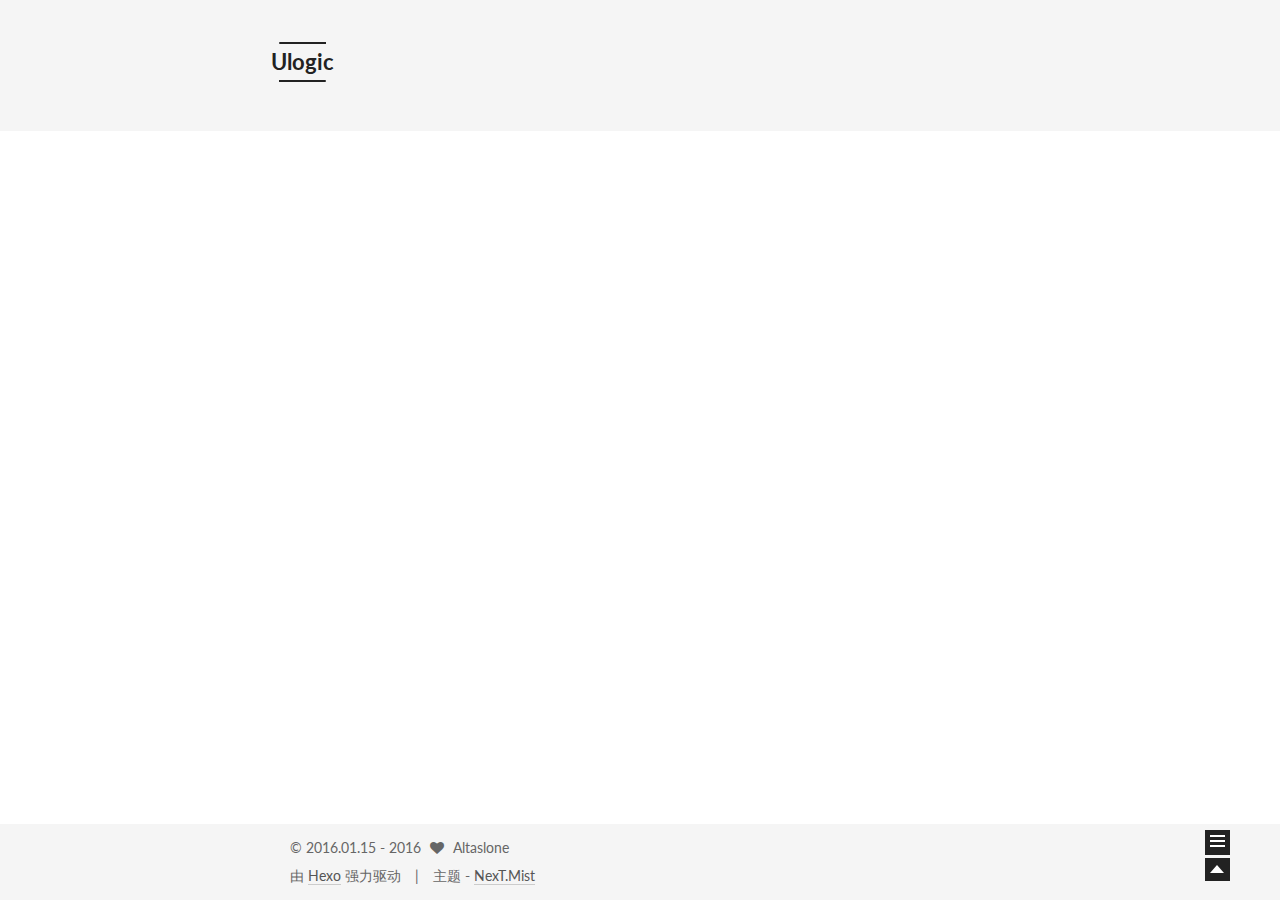
==== index.html @ 5bdf2e48 "Site updated: 2016-01-16 18:04:58" ====
<!doctype html>



  


<html class="theme-next mist use-motion">
<head>
  <meta charset="UTF-8"/>
<meta http-equiv="X-UA-Compatible" content="IE=edge,chrome=1" />
<meta name="viewport" content="width=device-width, initial-scale=1, maximum-scale=1"/>



<meta http-equiv="Cache-Control" content="no-transform" />
<meta http-equiv="Cache-Control" content="no-siteapp" />












  <link href="/vendors/fancybox/source/jquery.fancybox.css?v=2.1.5" rel="stylesheet" type="text/css"/>




  <link href="//fonts.googleapis.com/css?family=Lato:300,400,700,400italic&subset=latin,latin-ext" rel="stylesheet" type="text/css">



<link href="/vendors/font-awesome/css/font-awesome.min.css?v=4.4.0" rel="stylesheet" type="text/css" />

<link href="/css/main.css?v=0.5.0" rel="stylesheet" type="text/css" />


  <meta name="keywords" content="Hexo, NexT" />








  <link rel="shortcut icon" type="image/x-icon" href="/favicon.ico?v=0.5.0" />






<meta name="description">
<meta property="og:type" content="website">
<meta property="og:title" content="Ulogic">
<meta property="og:url" content="http://yoursite.com/index.html">
<meta property="og:site_name" content="Ulogic">
<meta property="og:description">
<meta name="twitter:card" content="summary">
<meta name="twitter:title" content="Ulogic">
<meta name="twitter:description">



<script type="text/javascript" id="hexo.configuration">
  var NexT = window.NexT || {};
  var CONFIG = {
    scheme: 'Mist',
    sidebar: {"position":"left","display":"post"},
    fancybox: true,
    motion: true,
    duoshuo: {
      userId: 0,
      author: '博主'
    }
  };
</script>

  <title> Ulogic </title>
</head>

<body itemscope itemtype="http://schema.org/WebPage" lang="zh-Hans">

  



  <script type="text/javascript">
    var _hmt = _hmt || [];
    (function() {
      var hm = document.createElement("script");
      hm.src = "//hm.baidu.com/hm.js?7d38a742cc1cbfb3a22bb17e0354cb3e";
      var s = document.getElementsByTagName("script")[0];
      s.parentNode.insertBefore(hm, s);
    })();
  </script>






  
  
    
  

  <div class="container one-collumn sidebar-position-left 
   page-home 
 ">
    <div class="headband"></div>

    <header id="header" class="header" itemscope itemtype="http://schema.org/WPHeader">
      <div class="header-inner"><div class="site-meta ">
  

  <div class="custom-logo-site-title">
    <a href="/"  class="brand" rel="start">
      <span class="logo-line-before"><i></i></span>
      <span class="site-title">Ulogic</span>
      <span class="logo-line-after"><i></i></span>
    </a>
  </div>
  <p class="site-subtitle"></p>
</div>

<div class="site-nav-toggle">
  <button>
    <span class="btn-bar"></span>
    <span class="btn-bar"></span>
    <span class="btn-bar"></span>
  </button>
</div>

<nav class="site-nav">
  

  
    <ul id="menu" class="menu ">
      
        
        <li class="menu-item menu-item-home">
          <a href="/" rel="section">
            
              <i class="menu-item-icon fa fa-home fa-fw"></i> <br />
            
            首页
          </a>
        </li>
      
        
        <li class="menu-item menu-item-archives">
          <a href="/archives" rel="section">
            
              <i class="menu-item-icon fa fa-archive fa-fw"></i> <br />
            
            归档
          </a>
        </li>
      
        
        <li class="menu-item menu-item-tags">
          <a href="/tags" rel="section">
            
              <i class="menu-item-icon fa fa-tags fa-fw"></i> <br />
            
            标签
          </a>
        </li>
      

      
      
      
    </ul>
  

  
</nav>

 </div>
    </header>

    <main id="main" class="main">
      <div class="main-inner">
        <div class="content-wrap">
          <div id="content" class="content">
            
  <section id="posts" class="posts-expand">

    

    
    
      
      
        
        
        
      

      
    

    
      

  
  

  
  
  

  <article class="post post-type-normal " itemscope itemtype="http://schema.org/Article">

    
      <header class="post-header">

        
        
          <h1 class="post-title" itemprop="name headline">
            
            
              
                
                <a class="post-title-link" href="/2016/01/16/测试图片/" itemprop="url">
                  测试图片
                </a>
              
            
          </h1>
        

        <div class="post-meta">
          <span class="post-time">
            <span class="post-meta-item-icon">
              <i class="fa fa-calendar-o"></i>
            </span>
            <span class="post-meta-item-text">发表于</span>
            <time itemprop="dateCreated" datetime="2016-01-16T18:02:03+08:00" content="2016-01-16">
              2016-01-16
            </time>
          </span>

          

          
            
              <span class="post-comments-count">
                &nbsp; | &nbsp;
                <a href="/2016/01/16/测试图片/#comments" itemprop="discussionUrl">
                  <span class="post-comments-count ds-thread-count" data-thread-key="2016/01/16/测试图片/" itemprop="commentsCount"></span>
                </a>
              </span>
            
          

          

          
          
        </div>
      </header>
    


    <div class="post-body" itemprop="articleBody">

      
      

      
        
          
            <pre><code>测试图片 一只小猪
</code></pre><p><img src="/source/xiaozhu.png" alt="xiaozhu"></p>

          
        
      
    </div>

    <footer class="post-footer">
      

      

      
      
        <div class="post-eof"></div>
      
    </footer>
  </article>


    

  </section>

  


          </div>
          


          

        </div>
        
          
  
  <div class="sidebar-toggle">
    <div class="sidebar-toggle-line-wrap">
      <span class="sidebar-toggle-line sidebar-toggle-line-first"></span>
      <span class="sidebar-toggle-line sidebar-toggle-line-middle"></span>
      <span class="sidebar-toggle-line sidebar-toggle-line-last"></span>
    </div>
  </div>

  <aside id="sidebar" class="sidebar">
    <div class="sidebar-inner">

      

      

      <section class="site-overview sidebar-panel  sidebar-panel-active ">
        <div class="site-author motion-element" itemprop="author" itemscope itemtype="http://schema.org/Person">
          <img class="site-author-image" itemprop="image"
               src="/images/logo.png"
               alt="Altaslone" />
          <p class="site-author-name" itemprop="name">Altaslone</p>
          <p class="site-description motion-element" itemprop="description"></p>
        </div>
        <nav class="site-state motion-element">
          <div class="site-state-item site-state-posts">
            <a href="/archives">
              <span class="site-state-item-count">2</span>
              <span class="site-state-item-name">日志</span>
            </a>
          </div>

          <div class="site-state-item site-state-categories">
            
              <span class="site-state-item-count">0</span>
              <span class="site-state-item-name">分类</span>
              
          </div>

          <div class="site-state-item site-state-tags">
            <a href="/tags">
              <span class="site-state-item-count">0</span>
              <span class="site-state-item-name">标签</span>
              </a>
          </div>

        </nav>

        

        <div class="links-of-author motion-element">
          
        </div>

        
        

        <div class="links-of-author motion-element">
          
        </div>

      </section>

      

    </div>
  </aside>


        
      </div>
    </main>

    <footer id="footer" class="footer">
      <div class="footer-inner">
        <div class="copyright" >
  
  &copy;  2016.01.15 - 
  <span itemprop="copyrightYear">2016</span>
  <span class="with-love">
    <i class="icon-next-heart fa fa-heart"></i>
  </span>
  <span class="author" itemprop="copyrightHolder">Altaslone</span>
</div>

<div class="powered-by">
  由 <a class="theme-link" href="http://hexo.io">Hexo</a> 强力驱动
</div>

<div class="theme-info">
  主题 -
  <a class="theme-link" href="https://github.com/iissnan/hexo-theme-next">
    NexT.Mist
  </a>
</div>



      </div>
    </footer>

    <div class="back-to-top"></div>
  </div>

  


  



  <script type="text/javascript" src="/vendors/jquery/index.js?v=2.1.3"></script>

  <script type="text/javascript" src="/vendors/fastclick/lib/fastclick.min.js?v=1.0.6"></script>

  <script type="text/javascript" src="/vendors/jquery_lazyload/jquery.lazyload.js?v=1.9.7"></script>

  <script type="text/javascript" src="/vendors/velocity/velocity.min.js"></script>

  <script type="text/javascript" src="/vendors/velocity/velocity.ui.min.js"></script>

  <script type="text/javascript" src="/vendors/fancybox/source/jquery.fancybox.pack.js"></script>


  


  <script type="text/javascript" src="/js/src/utils.js?v=0.5.0"></script>

  <script type="text/javascript" src="/js/src/motion.js?v=0.5.0"></script>



  
  

  

  


  <script type="text/javascript" src="/js/src/bootstrap.js?v=0.5.0"></script>



  

  
    
  

  <script type="text/javascript">
    var duoshuoQuery = {short_name:"altaslone"};
    (function() {
      var ds = document.createElement('script');
      ds.type = 'text/javascript';ds.async = true;
      ds.id = 'duoshuo-script';
      ds.src = (document.location.protocol == 'https:' ? 'https:' : 'http:') + '//static.duoshuo.com/embed.js';
      ds.charset = 'UTF-8';
      (document.getElementsByTagName('head')[0]
      || document.getElementsByTagName('body')[0]).appendChild(ds);
    })();
  </script>

  
    
  





  
  

  
  


</body>
</html>
---- css/main.css ----
/* normalize.css v3.0.2 | MIT License | git.io/normalize */
html {
  font-family: sans-serif; /* 1 */
  -ms-text-size-adjust: 100%; /* 2 */
  -webkit-text-size-adjust: 100%; /* 2 */
}
body {
  margin: 0;
}
article,
aside,
details,
figcaption,
figure,
footer,
header,
hgroup,
main,
menu,
nav,
section,
summary {
  display: block;
}
audio,
canvas,
progress,
video {
  display: inline-block; /* 1 */
  vertical-align: baseline; /* 2 */
}
audio:not([controls]) {
  display: none;
  height: 0;
}
[hidden],
template {
  display: none;
}
a {
  background-color: transparent;
}
a:active,
a:hover {
  outline: 0;
}
abbr[title] {
  border-bottom: 1px dotted;
}
b,
strong {
  font-weight: bold;
}
dfn {
  font-style: italic;
}
h1 {
  font-size: 2em;
  margin: 0.67em 0;
}
mark {
  background: #ff0;
  color: #000;
}
small {
  font-size: 80%;
}
sub,
sup {
  font-size: 75%;
  line-height: 0;
  position: relative;
  vertical-align: baseline;
}
sup {
  top: -0.5em;
}
sub {
  bottom: -0.25em;
}
img {
  border: 0;
}
svg:not(:root) {
  overflow: hidden;
}
figure {
  margin: 1em 40px;
}
hr {
  -moz-box-sizing: content-box;
  box-sizing: content-box;
  height: 0;
}
pre {
  overflow: auto;
}
code,
kbd,
pre,
samp {
  font-family: monospace, monospace;
  font-size: 1em;
}
button,
input,
optgroup,
select,
textarea {
  color: inherit; /* 1 */
  font: inherit; /* 2 */
  margin: 0; /* 3 */
}
button {
  overflow: visible;
}
button,
select {
  text-transform: none;
}
button,
html input[type="button"],
input[type="reset"],
input[type="submit"] {
  -webkit-appearance: button; /* 2 */
  cursor: pointer; /* 3 */
}
button[disabled],
html input[disabled] {
  cursor: default;
}
button::-moz-focus-inner,
input::-moz-focus-inner {
  border: 0;
  padding: 0;
}
input {
  line-height: normal;
}
input[type="checkbox"],
input[type="radio"] {
  box-sizing: border-box; /* 1 */
  padding: 0; /* 2 */
}
input[type="number"]::-webkit-inner-spin-button,
input[type="number"]::-webkit-outer-spin-button {
  height: auto;
}
input[type="search"] {
  -webkit-appearance: textfield; /* 1 */
  -moz-box-sizing: content-box;
  -webkit-box-sizing: content-box; /* 2 */
  box-sizing: content-box;
}
input[type="search"]::-webkit-search-cancel-button,
input[type="search"]::-webkit-search-decoration {
  -webkit-appearance: none;
}
fieldset {
  border: 1px solid #c0c0c0;
  margin: 0 2px;
  padding: 0.35em 0.625em 0.75em;
}
legend {
  border: 0; /* 1 */
  padding: 0; /* 2 */
}
textarea {
  overflow: auto;
}
optgroup {
  font-weight: bold;
}
table {
  border-collapse: collapse;
  border-spacing: 0;
}
td,
th {
  padding: 0;
}
::selection {
  background: #262a30;
  color: #fff;
}
body {
  position: relative;
  font-family: Lato, "PingFang SC", "Microsoft YaHei", sans-serif;
  font-size: 14px;
  line-height: 2;
  color: #555;
  background: #fff;
}
@media (max-width: 767px) {
  body {
    padding-right: 0 !important;
  }
}
@media (min-width: 768px) and (max-width: 991px) {
  body {
    padding-right: 0 !important;
  }
}
@media (min-width: 1600px) {
  body {
    font-size: 16px;
  }
}
h1,
h2,
h3,
h4,
h5,
h6 {
  margin: 0;
  padding: 0;
  font-weight: bold;
  line-height: 1.5;
  font-family: Lato, "PingFang SC", "Microsoft YaHei", sans-serif;
}
h2,
h3,
h4,
h5,
h6 {
  margin: 20px 0 15px;
}
h1 {
  font-size: 24px;
}
@media (max-width: 767px) {
  h1 {
    font-size: 20px;
  }
}
h2 {
  font-size: 22px;
}
@media (max-width: 767px) {
  h2 {
    font-size: 18px;
  }
}
h3 {
  font-size: 20px;
}
@media (max-width: 767px) {
  h3 {
    font-size: 16px;
  }
}
h4 {
  font-size: 18px;
}
@media (max-width: 767px) {
  h4 {
    font-size: 14px;
  }
}
h5 {
  font-size: 16px;
}
@media (max-width: 767px) {
  h5 {
    font-size: 12px;
  }
}
h6 {
  font-size: 14px;
}
@media (max-width: 767px) {
  h6 {
    font-size: 10px;
  }
}
p {
  margin: 0 0 25px 0;
}
a {
  color: #555;
  text-decoration: none;
  border-bottom: 1px solid #999;
  word-wrap: break-word;
}
a:hover {
  color: #222;
  border-bottom-color: #222;
}
ul {
  list-style: none;
}
blockquote {
  margin: 0;
  padding: 0;
}
img {
  display: block;
  margin: auto;
  max-width: 100%;
  height: auto;
}
hr {
  margin: 40px 0;
  height: 3px;
  border: none;
  background-color: #ddd;
  background-image: repeating-linear-gradient(-45deg, #fff, #fff 4px, transparent 4px, transparent 8px);
}
blockquote {
  padding: 0 15px;
  color: #666;
  border-left: 4px solid #ddd;
}
blockquote cite::before {
  content: "-";
  padding: 0 5px;
}
dt {
  font-weight: 700;
}
dd {
  margin: 0;
  padding: 0;
}
.text-left {
  text-align: left;
}
.text-center {
  text-align: center;
}
.text-right {
  text-align: right;
}
.text-justify {
  text-align: justify;
}
.text-nowrap {
  white-space: nowrap;
}
.text-lowercase {
  text-transform: lowercase;
}
.text-uppercase {
  text-transform: uppercase;
}
.text-capitalize {
  text-transform: capitalize;
}
.center-block {
  display: block;
  margin-left: auto;
  margin-right: auto;
}
.clearfix:before,
.clearfix:after {
  content: " ";
  display: table;
}
.clearfix:after {
  clear: both;
}
.pullquote {
  width: 45%;
}
.pullquote.left {
  float: left;
  margin-left: 5px;
  margin-right: 10px;
}
.pullquote.right {
  float: right;
  margin-left: 10px;
  margin-right: 5px;
}
.highlight table,
.gist table {
  width: auto;
}
.highlight table td,
.gist table td {
  border: none;
}
.highlight a,
.gist a {
  color: #222 !important;
  text-decoration: none !important;
}
.video-container {
  position: relative;
  padding-top: 60%;
  height: 0;
  overflow: hidden;
}
.video-container iframe,
.video-container object,
.video-container embed {
  position: absolute;
  top: 0;
  left: 0;
  width: 100%;
  height: 100%;
}
.affix.affix.affix {
  position: fixed;
}
.translation {
  margin-top: -20px;
  font-size: 14px;
  color: #999;
}
.use-motion .motion-element {
  opacity: 0;
}
table {
  margin: 20px 0;
  width: 100%;
  border-collapse: collapse;
  border-spacing: 0;
  border: 1px solid #ddd;
  font-size: 14px;
}
table>tbody>tr:nth-of-type(odd) {
  background-color: #f9f9f9;
}
table>tbody>tr:hover {
  background-color: #f5f5f5;
}
caption,
th,
td {
  padding: 8px;
  text-align: left;
  vertical-align: middle;
  font-weight: normal;
}
th,
td {
  border-bottom: 3px solid #ddd;
  border-right: 1px solid #eee;
}
th {
  padding-bottom: 10px;
  font-weight: 700;
}
td {
  border-bottom-width: 1px;
}
html,
body {
  height: 100%;
}
.container {
  position: relative;
  min-height: 100%;
}
.header-inner {
  margin: 0 auto;
  padding: 100px 0 70px;
  width: 700px;
}
@media (min-width: 1600px) {
  .container .header-inner {
    width: 900px;
  }
}
.main {
  padding-bottom: 150px;
}
.main-inner {
  margin: 0 auto;
  width: 700px;
}
@media (min-width: 1600px) {
  .container .main-inner {
    width: 900px;
  }
}
.footer {
  position: absolute;
  left: 0;
  bottom: 0;
  width: 100%;
  min-height: 50px;
}
.footer-inner {
  box-sizing: border-box;
  margin: 20px auto;
  width: 700px;
}
@media (min-width: 1600px) {
  .container .footer-inner {
    width: 900px;
  }
}
pre,
.highlight {
  background: #f7f7f7;
  margin: 20px 0;
  padding: 15px;
  overflow: auto;
  font-size: 13px;
  color: #4d4d4c;
  line-height: 1.6;
}
.highlight .gutter pre,
.gist .gist-file .gist-data .line-numbers {
  color: #666;
}
pre,
code {
  font-family: "Input Mono", "PT Mono", Consolas, Monaco, Menlo, monospace;
}
code {
  word-break: break-all;
  background: #eee;
  text-shadow: 0 1px #fff;
  padding: 0 0.3em;
}
pre code {
  background: none;
  text-shadow: none;
  padding: 0;
}
.highlight pre {
  border: none;
  margin: 0;
  padding: 1px;
}
.highlight table {
  margin: 0;
  width: auto;
  border: none;
}
.highlight td {
  border: none;
  padding: 0;
}
.highlight figcaption {
  font-size: 0.85em;
  color: #8e908c;
  line-height: 1em;
  margin-bottom: 1em;
}
.highlight figcaption:before,
.highlight figcaption:after {
  content: " ";
  display: table;
}
.highlight figcaption:after {
  clear: both;
}
.highlight figcaption a {
  float: right;
}
.highlight .gutter pre {
  text-align: right;
  padding-right: 20px;
}
.highlight .line {
  height: 20px;
}
.gist {
  margin: 20px 0;
  border-style: solid;
  border-color: #ccc;
  border-width: 1px 0;
  background: #f7f7f7;
  padding: 15px 40px 15px 15px;
}
.gist .gist-file {
  border: none;
  font-family: "Input Mono", "PT Mono", Consolas, Monaco, Menlo, monospace;
  margin: 0;
}
.gist .gist-file .gist-data {
  background: none;
  border: none;
}
.gist .gist-file .gist-data .line-numbers {
  background: none;
  border: none;
  padding: 0 20px 0 0;
}
.gist .gist-file .gist-data .line-data {
  padding: 0 !important;
}
.gist .gist-file .highlight {
  margin: 0;
  padding: 0;
  border: none;
}
.gist .gist-file .gist-meta {
  background: #f7f7f7;
  color: #8e908c;
  font: 13px Lato, "PingFang SC", "Microsoft YaHei", sans-serif;
  text-shadow: 0 0;
  padding: 0;
  margin-top: 1em;
  margin-left: 40px;
}
.gist .gist-file .gist-meta a {
  color: color-link;
  font-weight: normal;
}
.gist .gist-file .gist-meta a:hover {
  text-decoration: underline;
}
pre .comment {
  color: #8e908c;
}
pre .variable,
pre .attribute,
pre .tag,
pre .regexp,
pre .ruby .constant,
pre .xml .tag .title,
pre .xml .pi,
pre .xml .doctype,
pre .html .doctype,
pre .css .id,
pre .css .class,
pre .css .pseudo {
  color: #c82829;
}
pre .number,
pre .preprocessor,
pre .built_in,
pre .literal,
pre .params,
pre .constant {
  color: #f5871f;
}
pre .ruby .class .title,
pre .css .rules .attribute {
  color: #718c00;
}
pre .string,
pre .value,
pre .inheritance,
pre .header,
pre .ruby .symbol,
pre .xml .cdata {
  color: #718c00;
}
pre .title,
pre .css .hexcolor {
  color: #3e999f;
}
pre .function,
pre .python .decorator,
pre .python .title,
pre .ruby .function .title,
pre .ruby .title .keyword,
pre .perl .sub,
pre .javascript .title,
pre .coffeescript .title {
  color: #4271ae;
}
pre .keyword,
pre .javascript .function {
  color: #8959a8;
}
.full-image.full-image.full-image {
  border: none;
  max-width: 100%;
  width: auto;
  margin: 20px auto;
}
@media (min-width: 992px) {
  .full-image.full-image.full-image {
    max-width: none;
    width: 126%;
    margin: 0 -13%;
  }
}
.blockquote-center,
.page-home .post-type-quote blockquote,
.page-post-detail .post-type-quote blockquote {
  position: relative;
  margin: 40px 0;
  padding: 0;
  border-left: none;
  text-align: center;
}
.blockquote-center::before,
.page-home .post-type-quote blockquote::before,
.page-post-detail .post-type-quote blockquote::before,
.blockquote-center::after,
.page-home .post-type-quote blockquote::after,
.page-post-detail .post-type-quote blockquote::after {
  position: absolute;
  content: ' ';
  display: block;
  width: 100%;
  height: 24px;
  opacity: 0.2;
  background-repeat: no-repeat;
  background-position: 0 -6px;
  background-size: 22px 22px;
}
.blockquote-center::before,
.page-home .post-type-quote blockquote::before,
.page-post-detail .post-type-quote blockquote::before {
  top: -20px;
  background-image: url("../images/quote-l.svg");
  border-top: 1px solid #ccc;
}
.blockquote-center::after,
.page-home .post-type-quote blockquote::after,
.page-post-detail .post-type-quote blockquote::after {
  bottom: -20px;
  background-image: url("../images/quote-r.svg");
  border-bottom: 1px solid #ccc;
  background-position: 100% 8px;
}
.blockquote-center p,
.page-home .post-type-quote blockquote p,
.page-post-detail .post-type-quote blockquote p,
.blockquote-center div,
.page-home .post-type-quote blockquote div,
.page-post-detail .post-type-quote blockquote div {
  text-align: center;
}
.post .post-body .group-picture img {
  box-sizing: border-box;
  padding: 0 3px;
  border: none;
}
.post .group-picture-row {
  overflow: hidden;
  margin-top: 6px;
}
.post .group-picture-row:first-child {
  margin-top: 0;
}
.post .group-picture-column {
  float: left;
}
.page-post-detail .post-body .group-picture-column {
  float: none;
  margin-top: 10px;
  width: auto !important;
}
.page-post-detail .post-body .group-picture-column img {
  margin: 0 auto;
}
.page-archive .group-picture-container {
  overflow: hidden;
}
.page-archive .group-picture-row {
  float: left;
}
.page-archive .group-picture-row:first-child {
  margin-top: 6px;
}
.page-archive .group-picture-column {
  max-width: 150px;
  max-height: 150px;
}
.btn {
  display: inline-block;
  padding: 0 20px;
  font-size: 14px;
  color: #fff;
  background: #222;
  border: 2px solid #222;
  text-decoration: none;
  border-radius: 0;
  transition-property: background-color;
  transition-duration: 0.2s;
  transition-timing-function: ease-in-out;
  transition-delay: 0s;
}
.btn:hover,
.post-more-link .btn:hover {
  border-color: #222;
  color: #222;
  background: #fff;
}
.btn-bar {
  display: block;
  width: 22px;
  height: 2px;
  background: #555;
  border-radius: 1px;
}
.btn-bar+.btn-bar {
  margin-top: 4px;
}
.pagination {
  margin: 120px 0 40px;
  text-align: center;
  border-top: 1px solid #eee;
}
.page-number-basic,
.pagination .prev,
.pagination .next,
.pagination .page-number,
.pagination .space {
  display: inline-block;
  position: relative;
  top: -1px;
  margin: 0 10px;
  padding: 0 10px;
  line-height: 30px;
}
@media (max-width: 767px) {
  .page-number-basic,
  .pagination .prev,
  .pagination .next,
  .pagination .page-number,
  .pagination .space {
    margin: 0 5px;
  }
}
.pagination .prev,
.pagination .next,
.pagination .page-number {
  border-bottom: 0;
  border-top: 1px solid #eee;
  transition-property: border-color;
  transition-duration: 0.2s;
  transition-timing-function: ease-in-out;
  transition-delay: 0s;
}
.pagination .prev:hover,
.pagination .next:hover,
.pagination .page-number:hover {
  border-top-color: #222;
}
.pagination .space {
  padding: 0;
  margin: 0;
}
.pagination .prev {
  margin-left: 0;
}
.pagination .next {
  margin-right: 0;
}
.pagination .page-number.current {
  color: #fff;
  background: #ccc;
  border-top-color: #ccc;
}
@media (max-width: 767px) {
  .pagination {
    border-top: none;
  }
  .pagination .prev,
  .pagination .next,
  .pagination .page-number {
    margin-bottom: 10px;
    border-top: 0;
    border-bottom: 1px solid #eee;
  }
  .pagination .prev:hover,
  .pagination .next:hover,
  .pagination .page-number:hover {
    border-bottom-color: #222;
  }
}
.comments {
  margin: 60px 20px 0;
}
.tag-cloud {
  text-align: center;
}
.tag-cloud a {
  display: inline-block;
  margin: 10px;
}
.back-to-top {
  position: fixed;
  bottom: 19px;
  right: 50px;
  z-index: 1050;
  width: 15px;
  height: 13px;
  padding: 5px;
  background: #222;
  color: #fff;
  cursor: pointer;
  -webkit-transform: translateZ(0);
}
@media (max-width: 767px) {
  .back-to-top {
    display: none;
  }
}
@media (min-width: 768px) and (max-width: 991px) {
  .back-to-top {
    display: none;
  }
}
.back-to-top:before {
  display: block;
  content: " ";
  margin-top: 2px;
  width: 0;
  height: 0;
  border-width: 0 7px 8px 7px;
  border-color: transparent transparent #fff transparent;
  border-style: solid;
}
.header {
  background: #fff;
}
.header-inner {
  position: relative;
}
.headband {
  height: 3px;
  background: #222;
}
.site-meta {
  margin: 0;
  text-align: left;
}
@media (max-width: 767px) {
  .site-meta {
    text-align: center;
  }
}
.brand {
  position: relative;
  display: inline-block;
  padding: 0 40px;
  color: #222;
  background: #222;
  border-bottom: none;
  font-family: Lato, "PingFang SC", "Microsoft YaHei", sans-serif;
}
.brand:hover {
  color: #222;
}
.logo {
  display: inline-block;
  margin-right: 5px;
  line-height: 36px;
  vertical-align: top;
}
.site-title {
  display: inline-block;
  vertical-align: top;
  line-height: 36px;
  font-size: 20px;
  font-weight: normal;
}
.site-subtitle {
  margin-top: 10px;
  font-size: 13px;
  color: #999;
}
.use-motion .brand {
  opacity: 0;
}
.use-motion .logo,
.use-motion .site-title,
.use-motion .site-subtitle {
  opacity: 0;
  position: relative;
  top: -10px;
}
.site-nav-toggle {
  display: none;
  position: absolute;
  top: 10px;
  left: 10px;
}
@media (max-width: 767px) {
  .site-nav-toggle {
    display: block;
  }
}
.site-nav-toggle button {
  margin-top: 2px;
  padding: 9px 10px;
  background: transparent;
  border: none;
}
@media (max-width: 767px) {
  .site-nav {
    display: none;
    margin: 0 -10px;
    padding: 0 10px;
    clear: both;
    border-top: 1px solid #ddd;
  }
}
@media (min-width: 768px) and (max-width: 991px) {
  .site-nav {
    display: block !important;
  }
}
@media (min-width: 992px) {
  .site-nav {
    display: block !important;
  }
}
.menu {
  margin-top: 20px;
  padding-left: 0;
  text-align: center;
}
@media (max-width: 767px) {
  .menu {
    padding-left: 10px;
  }
}
.menu .menu-item {
  display: inline-block;
  margin: 0 10px;
}
@media screen and (max-width: 767px) {
  .menu .menu-item {
    margin-top: 10px;
  }
}
.menu .menu-item a {
  display: block;
  font-size: 13px;
  text-transform: capitalize;
  line-height: 1.5;
  border-bottom: 1px solid transparent;
  transition-property: border-color;
  transition-duration: 0.2s;
  transition-timing-function: ease-in-out;
  transition-delay: 0s;
}
.menu .menu-item a:hover {
  border-bottom-color: #222;
}
.use-motion .menu-item {
  opacity: 0;
}
.post-body .fancybox img {
  display: block !important;
  margin: 0 auto;
  cursor: pointer;
  cursor: zoom-in;
  cursor: -webkit-zoom-in;
}
.post-body .image-caption,
.post-body .figure .caption {
  margin: 10px auto 15px;
  text-align: center;
  font-size: 14px;
  color: #999;
  font-weight: bold;
  line-height: 1;
}
.post-sticky-flag {
  display: inline-block;
  font-size: 16px;
  -ms-transform: rotate(30deg);
  transform: rotate(30deg);
}
.posts-expand {
  padding-top: 40px;
}
@media (max-width: 767px) {
  .posts-expand {
    margin: 0 20px;
  }
  .post-body pre,
  .post-body .highlight {
    margin: 0 -20px;
    padding: 10px 20px;
  }
  .post-body pre .gutter pre,
  .post-body .highlight .gutter pre {
    padding-right: 10px;
  }
}
@media (min-width: 992px) {
  .posts-expand .post-body {
    text-align: justify;
  }
}
.posts-expand .post-body h2,
.posts-expand .post-body h3,
.posts-expand .post-body h4,
.posts-expand .post-body h5,
.posts-expand .post-body h6 {
  padding-top: 10px;
}
.posts-expand .post-body h2 .header-anchor,
.posts-expand .post-body h3 .header-anchor,
.posts-expand .post-body h4 .header-anchor,
.posts-expand .post-body h5 .header-anchor,
.posts-expand .post-body h6 .header-anchor {
  float: right;
  margin-left: 10px;
  color: #ccc;
  border-bottom-style: none;
  visibility: hidden;
}
.posts-expand .post-body h2 .header-anchor:hover,
.posts-expand .post-body h3 .header-anchor:hover,
.posts-expand .post-body h4 .header-anchor:hover,
.posts-expand .post-body h5 .header-anchor:hover,
.posts-expand .post-body h6 .header-anchor:hover {
  color: inherit;
}
.posts-expand .post-body h2:hover .header-anchor,
.posts-expand .post-body h3:hover .header-anchor,
.posts-expand .post-body h4:hover .header-anchor,
.posts-expand .post-body h5:hover .header-anchor,
.posts-expand .post-body h6:hover .header-anchor {
  visibility: visible;
}
.posts-expand .post-body img {
  box-sizing: border-box;
  margin: auto;
  padding: 3px;
  border: 1px solid #ddd;
}
.posts-expand .fancybox img {
  margin: 0 auto;
}
@media (max-width: 767px) {
  .posts-collapse {
    margin: 0 20px;
  }
  .posts-collapse .post-title,
  .posts-collapse .post-meta {
    display: block;
    width: auto;
    text-align: left;
  }
}
.posts-collapse {
  margin-left: 0;
}
@media (max-width: 767px) {
  .posts-collapse {
    margin: 0 20px;
  }
}
.posts-collapse .collection-title {
  position: relative;
  margin: 60px 0;
}
.posts-collapse .collection-title h2 {
  margin-left: 20px;
}
.posts-collapse .collection-title small {
  color: #bbb;
}
.posts-collapse .collection-title::before {
  content: " ";
  position: absolute;
  left: 0;
  top: 50%;
  margin-left: -4px;
  margin-top: -4px;
  width: 8px;
  height: 8px;
  background: #bbb;
  border-radius: 50%;
}
.posts-collapse .post {
  margin: 30px 0;
}
.posts-collapse .post-header {
  position: relative;
  transition-duration: 0.2s;
  transition-timing-function: ease-in-out;
  transition-delay: 0s;
  transition-property: border;
  border-bottom: 1px dashed #ccc;
}
.posts-collapse .post-header::before {
  content: " ";
  position: absolute;
  left: 0;
  top: 12px;
  width: 6px;
  height: 6px;
  margin-left: -4px;
  background: #bbb;
  border-radius: 50%;
  border: 1px solid #fff;
  transition-duration: 0.2s;
  transition-timing-function: ease-in-out;
  transition-delay: 0s;
  transition-property: background;
}
.posts-collapse .post-header:hover {
  border-bottom-color: #666;
}
.posts-collapse .post-header:hover::before {
  background: #222;
}
.posts-collapse .post-meta {
  position: absolute;
  font-size: 12px;
  left: 20px;
  top: 5px;
}
.posts-collapse .post-comments-count {
  display: none;
}
.posts-collapse .post-title {
  margin-left: 60px;
  font-size: 16px;
  font-weight: normal;
  font-family: Lato, "PingFang SC", "Microsoft YaHei", sans-serif;
  line-height: inherit;
}
.posts-collapse .post-title::after {
  margin-left: 3px;
  opacity: 0.6;
}
.posts-collapse .post-title a {
  color: #666;
  border-bottom: none;
}
.page-home .post-type-quote .post-header,
.page-post-detail .post-type-quote .post-header,
.page-home .post-type-quote .post-tags,
.page-post-detail .post-type-quote .post-tags {
  display: none;
}
.posts-expand .post-title {
  font-size: 26px;
  text-align: center;
  word-break: break-word;
}
@media (max-width: 767px) {
  .posts-expand .post-title {
    font-size: 22px;
  }
}
.posts-expand .post-title-link {
  display: inline-block;
  position: relative;
  color: #555;
  border-bottom: none;
  line-height: 1.2;
  vertical-align: top;
}
.posts-expand .post-title-link::before {
  content: "";
  position: absolute;
  width: 100%;
  height: 2px;
  bottom: 0;
  left: 0;
  background-color: #000;
  visibility: hidden;
  transform: scaleX(0);
  transition-duration: 0.2s;
  transition-timing-function: ease-in-out;
  transition-delay: 0s;
}
.posts-expand .post-title-link:hover::before {
  visibility: visible;
  transform: scaleX(1);
}
.posts-expand .post-title-link .fa {
  font-size: 16px;
}
.posts-expand .post-meta {
  margin: 3px 0 60px 0;
  color: #999;
  font-size: 12px;
  text-align: center;
}
.posts-expand .post-meta .post-category-list {
  display: inline-block;
  margin: 0;
  padding: 3px;
}
.posts-expand .post-meta .post-category-list-link {
  color: #999;
}
.post-meta-item-icon {
  display: none;
  margin-right: 3px;
}
@media (min-width: 768px) and (max-width: 991px) {
  .post-meta-item-icon {
    display: inline-block;
  }
}
@media (max-width: 767px) {
  .post-meta-item-icon {
    display: inline-block;
  }
}
@media (min-width: 768px) and (max-width: 991px) {
  .post-meta-item-text {
    display: none;
  }
}
@media (max-width: 767px) {
  .post-meta-item-text {
    display: none;
  }
}
@media (max-width: 767px) {
  .posts-expand .post-comments-count {
    display: none;
  }
}
.post-more-link {
  margin-top: 50px;
}
.post-more-link .btn {
  color: #555;
  font-size: 14px;
  background: transparent;
  border-radius: 0;
}
.posts-expand .post-tags {
  margin-top: 40px;
  text-align: center;
}
.posts-expand .post-tags a {
  display: inline-block;
  margin-right: 10px;
  font-size: 13px;
}
.post-nav {
  overflow: hidden;
  margin-top: 60px;
  padding: 10px;
  white-space: nowrap;
  border-top: 1px solid #eee;
}
.post-nav-item {
  display: inline-block;
  width: 50%;
  white-space: normal;
}
.post-nav-item a {
  position: relative;
  display: inline-block;
  line-height: 25px;
  font-size: 14px;
  color: #555;
  border-bottom: none;
}
.post-nav-item a:hover {
  color: #222;
  border-bottom: none;
}
.post-nav-item a:active {
  top: 2px;
}
.post-nav-item a i {
  font-size: 12px;
}
.post-nav-prev {
  text-align: right;
}
.posts-expand .post-eof {
  display: block;
  margin: 80px auto 60px;
  width: 8%;
  height: 1px;
  background: #ccc;
  text-align: center;
}
.post:last-child .post-eof.post-eof.post-eof {
  display: none;
}
.post-gallery {
  display: table;
  table-layout: fixed;
  width: 100%;
  border-collapse: separate;
}
.post-gallery-row {
  display: table-row;
}
.post-gallery .post-gallery-img {
  display: table-cell;
  text-align: center;
  vertical-align: middle;
  border: none;
}
.post-gallery .post-gallery-img img {
  max-width: 100%;
  max-height: 100%;
  border: none;
}
.fancybox-close,
.fancybox-close:hover {
  border: none;
}
.sidebar {
  width: 0;
  position: fixed;
  right: 0;
  top: 0;
  bottom: 0;
  z-index: 1040;
  box-shadow: inset 0 2px 6px #000;
  background: #222;
  -webkit-transform: translateZ(0);
}
.sidebar a {
  color: #999;
  border-bottom-color: #555;
}
.sidebar a:hover {
  color: #eee;
}
@media (min-width: 768px) and (max-width: 991px) {
  .sidebar {
    display: none !important;
  }
}
@media (max-width: 767px) {
  .sidebar {
    display: none !important;
  }
}
.sidebar-inner {
  position: relative;
  padding: 20px 10px;
  color: #999;
  text-align: center;
}
.sidebar-toggle {
  position: fixed;
  right: 50px;
  bottom: 45px;
  width: 15px;
  height: 15px;
  padding: 5px;
  background: #222;
  line-height: 0;
  z-index: 1050;
  cursor: pointer;
  -webkit-transform: translateZ(0);
}
@media (min-width: 768px) and (max-width: 991px) {
  .sidebar-toggle {
    display: none;
  }
}
@media (max-width: 767px) {
  .sidebar-toggle {
    display: none;
  }
}
.sidebar-toggle-line {
  position: relative;
  display: inline-block;
  vertical-align: top;
  height: 2px;
  width: 100%;
  background: #fff;
  margin-top: 3px;
}
.sidebar-toggle-line:first-child {
  margin-top: 0;
}
.site-author-image {
  display: block;
  margin: 0 auto;
  max-width: 96px;
  height: auto;
  border: 2px solid #333;
  padding: 2px;
}
.site-author-name {
  margin: 5px 0 0;
  color: #f5f5f5;
}
.site-description {
  margin-top: 5px;
  font-size: 14px;
  color: #555;
}
.site-state {
  overflow: hidden;
  line-height: 1.4;
  white-space: nowrap;
}
.site-state-item {
  display: inline-block;
  padding: 0 15px;
  border-left: 1px solid #333;
}
.site-state-item:first-child {
  border-left: none;
}
.site-state-item a {
  border-bottom: none;
}
.site-state-item-count {
  display: block;
  text-align: center;
  color: inherit;
  font-weight: 600;
  font-size: 18px;
}
.site-state-item-name {
  font-size: 13px;
  color: inherit;
}
.feed-link {
  margin-top: 20px;
}
.feed-link a {
  display: inline-block;
  padding: 0 15px;
  color: #fc6423;
  border: 1px solid #fc6423;
  border-radius: 4px;
}
.feed-link a i {
  color: #fc6423;
  font-size: 14px;
}
.feed-link a:hover {
  color: #fff;
  background: #fc6423;
}
.feed-link a:hover i {
  color: #fff;
}
.links-of-author {
  margin-top: 20px;
}
.links-of-author a {
  display: inline-block;
  vertical-align: middle;
  margin-right: 10px;
  margin-bottom: 10px;
  border-bottom-color: #555;
  font-size: 13px;
}
.links-of-author a:before {
  display: inline-block;
  vertical-align: middle;
  margin-right: 3px;
  content: " ";
  width: 4px;
  height: 4px;
  border-radius: 50%;
  background: #8b7c17;
}
.sidebar-nav {
  margin: 0 0 20px;
  padding-left: 0;
}
.sidebar-nav li {
  display: inline-block;
  cursor: pointer;
  border-bottom: 1px solid transparent;
  font-size: 14px;
  color: #555;
}
.sidebar-nav li:hover {
  color: #f5f5f5;
}
.page-post-detail .sidebar-nav-toc {
  padding: 0 5px;
}
.page-post-detail .sidebar-nav-overview {
  margin-left: 10px;
}
.sidebar-nav .sidebar-nav-active {
  color: #87daff;
  border-bottom-color: #87daff;
}
.sidebar-nav .sidebar-nav-active:hover {
  color: #87daff;
}
.sidebar-panel {
  display: none;
}
.sidebar-panel-active {
  display: block;
}
.post-toc {
  overflow: hidden;
  position: relative;
}
.post-toc-empty {
  font-size: 14px;
  color: #666;
}
.post-toc ol {
  overflow: auto;
  margin: 0;
  padding: 0 10px 10px;
  text-align: left;
  list-style: none;
  font-size: 14px;
}
.post-toc ol a {
  color: #999;
}
.post-toc ol a:hover {
  color: #ccc;
}
.post-toc .nav .nav-child {
  display: none;
}
.post-toc .nav .active > .nav-child {
  display: block;
}
.post-toc .nav .active-current > .nav-child {
  display: block;
}
.post-toc .nav .active-current > .nav-child > .nav-item {
  display: block;
}
.post-toc .nav .active > a {
  color: #ccc;
}
.post-toc .nav .active-current > a {
  color: #87daff;
}
.post-toc .nav .active-current > a:hover {
  color: #87daff;
}
.post-toc-indicator {
  height: 20px;
  text-align: center;
  color: #fff;
  font-size: 14px;
}
.post-toc-indicator-top {
  opacity: 0;
  margin-top: 10px;
}
.post-toc-indicator-bottom {
  position: absolute;
  width: 100%;
}
.footer {
  font-size: 14px;
  color: #999;
}
.footer img {
  border: none;
}
.footer-inner {
  text-align: center;
}
.with-love {
  display: inline-block;
  margin: 0 5px;
}
.powered-by,
.theme-info {
  display: inline-block;
}
.powered-by {
  margin-right: 10px;
}
.powered-by::after {
  content: "|";
  padding-left: 10px;
}
.cc-license {
  margin-top: 10px;
  text-align: center;
}
.cc-license .cc-opacity {
  opacity: 0.7;
  border-bottom: none;
}
.cc-license .cc-opacity:hover {
  opacity: 0.9;
}
.cc-license img {
  display: inline-block;
}
.theme-next #ds-thread #ds-reset {
  color: #555;
}
.theme-next #ds-thread #ds-reset .ds-replybox {
  margin-bottom: 30px;
}
.theme-next #ds-thread #ds-reset .ds-replybox .ds-avatar,
.theme-next #ds-reset .ds-avatar img {
  box-shadow: none;
}
.theme-next #ds-thread #ds-reset .ds-textarea-wrapper {
  border-color: #c7d4e1;
  background: none;
  border-top-right-radius: 3px;
  border-top-left-radius: 3px;
}
.theme-next #ds-thread #ds-reset .ds-textarea-wrapper textarea {
  height: 60px;
}
.theme-next #ds-reset .ds-rounded-top {
  border-radius: 0;
}
.theme-next #ds-thread #ds-reset .ds-post-toolbar {
  box-sizing: border-box;
  border: 1px solid #c7d4e1;
  background: #f6f8fa;
}
.theme-next #ds-thread #ds-reset .ds-post-options {
  height: 40px;
  border: none;
  background: none;
}
.theme-next #ds-thread #ds-reset .ds-toolbar-buttons {
  top: 11px;
}
.theme-next #ds-thread #ds-reset .ds-sync {
  top: 5px;
}
.theme-next #ds-thread #ds-reset .ds-post-button {
  top: 4px;
  right: 5px;
  width: 90px;
  height: 30px;
  border: 1px solid #c5ced7;
  border-radius: 3px;
  background-image: linear-gradient(#fbfbfc, #f5f7f9);
  color: #60676d;
}
.theme-next #ds-thread #ds-reset .ds-post-button:hover {
  background-position: 0 -30px;
  color: #60676d;
}
.theme-next #ds-thread #ds-reset .ds-comments-info {
  padding: 10px 0;
}
.theme-next #ds-thread #ds-reset .ds-sort {
  display: none;
}
.theme-next #ds-thread #ds-reset li.ds-tab a.ds-current {
  border: none;
  background: #f6f8fa;
  color: #60676d;
}
.theme-next #ds-thread #ds-reset li.ds-tab a.ds-current:hover {
  background-color: #e9f0f7;
  color: #60676d;
}
.theme-next #ds-thread #ds-reset li.ds-tab a {
  border-radius: 2px;
  padding: 5px;
}
.theme-next #ds-thread #ds-reset .ds-login-buttons p {
  color: #999;
  line-height: 36px;
}
.theme-next #ds-thread #ds-reset .ds-login-buttons .ds-service-list li {
  height: 28px;
}
.theme-next #ds-thread #ds-reset .ds-service-list a {
  background: none;
  padding: 5px;
  border: 1px solid;
  border-radius: 3px;
  text-align: center;
}
.theme-next #ds-thread #ds-reset .ds-service-list a:hover {
  color: #fff;
  background: #666;
}
.theme-next #ds-thread #ds-reset .ds-service-list .ds-weibo {
  color: #fc9b00;
  border-color: #fc9b00;
}
.theme-next #ds-thread #ds-reset .ds-service-list .ds-weibo:hover {
  background: #fc9b00;
}
.theme-next #ds-thread #ds-reset .ds-service-list .ds-qq {
  color: #60a3ec;
  border-color: #60a3ec;
}
.theme-next #ds-thread #ds-reset .ds-service-list .ds-qq:hover {
  background: #60a3ec;
}
.theme-next #ds-thread #ds-reset .ds-service-list .ds-renren {
  color: #2e7ac4;
  border-color: #2e7ac4;
}
.theme-next #ds-thread #ds-reset .ds-service-list .ds-renren:hover {
  background: #2e7ac4;
}
.theme-next #ds-thread #ds-reset .ds-service-list .ds-douban {
  color: #37994c;
  border-color: #37994c;
}
.theme-next #ds-thread #ds-reset .ds-service-list .ds-douban:hover {
  background: #37994c;
}
.theme-next #ds-thread #ds-reset .ds-service-list .ds-kaixin {
  color: #fef20d;
  border-color: #fef20d;
}
.theme-next #ds-thread #ds-reset .ds-service-list .ds-kaixin:hover {
  background: #fef20d;
}
.theme-next #ds-thread #ds-reset .ds-service-list .ds-netease {
  color: #f00;
  border-color: #f00;
}
.theme-next #ds-thread #ds-reset .ds-service-list .ds-netease:hover {
  background: #f00;
}
.theme-next #ds-thread #ds-reset .ds-service-list .ds-sohu {
  color: #ffcb05;
  border-color: #ffcb05;
}
.theme-next #ds-thread #ds-reset .ds-service-list .ds-sohu:hover {
  background: #ffcb05;
}
.theme-next #ds-thread #ds-reset .ds-service-list .ds-baidu {
  color: #2831e0;
  border-color: #2831e0;
}
.theme-next #ds-thread #ds-reset .ds-service-list .ds-baidu:hover {
  background: #2831e0;
}
.theme-next #ds-thread #ds-reset .ds-service-list .ds-google {
  color: #166bec;
  border-color: #166bec;
}
.theme-next #ds-thread #ds-reset .ds-service-list .ds-google:hover {
  background: #166bec;
}
.theme-next #ds-thread #ds-reset .ds-service-list .ds-weixin {
  color: #00ce0d;
  border-color: #00ce0d;
}
.theme-next #ds-thread #ds-reset .ds-service-list .ds-weixin:hover {
  background: #00ce0d;
}
.theme-next #ds-thread #ds-reset .ds-service-list .ds-more-services {
  border: none;
}
.theme-next #ds-thread #ds-reset .ds-service-list .ds-more-services:hover {
  background: none;
}
.theme-next #ds-reset .duoshuo-ua-admin {
  display: inline-block;
  color: #f00;
}
.theme-next #ds-reset .duoshuo-ua-platform,
.theme-next #ds-reset .duoshuo-ua-browser {
  color: #ccc;
}
.theme-next #ds-reset .duoshuo-ua-platform .fa,
.theme-next #ds-reset .duoshuo-ua-browser .fa {
  display: inline-block;
  margin-right: 3px;
}
.theme-next #ds-reset .duoshuo-ua-separator {
  display: inline-block;
  margin-left: 5px;
}
.theme-next .this_ua {
  background-color: #ccc !important;
  border-radius: 4px;
  padding: 0 5px !important;
  margin: 1px 1px !important;
  border: 1px solid #bbb !important;
  color: #fff;
  display: inline-block !important;
}
.theme-next .this_ua.admin {
  background-color: #d9534f !important;
  border-color: #d9534f !important;
}
.theme-next .this_ua.platform.iOS,
.theme-next .this_ua.platform.Mac,
.theme-next .this_ua.platform.Windows {
  background-color: #39b3d7 !important;
  border-color: #46b8da !important;
}
.theme-next .this_ua.platform.Linux {
  background-color: #3a3a3a !important;
  border-color: #1f1f1f !important;
}
.theme-next .this_ua.platform.Android {
  background-color: #00c47d !important;
  border-color: #01b171 !important;
}
.theme-next .this_ua.browser.Mobile,
.theme-next .this_ua.browser.Chrome {
  background-color: #5cb85c !important;
  border-color: #4cae4c !important;
}
.theme-next .this_ua.browser.Firefox {
  background-color: #f0ad4e !important;
  border-color: #eea236 !important;
}
.theme-next .this_ua.browser.Maxthon,
.theme-next .this_ua.browser.IE {
  background-color: #428bca !important;
  border-color: #357ebd !important;
}
.theme-next .this_ua.browser.baidu,
.theme-next .this_ua.browser.UCBrowser,
.theme-next .this_ua.browser.Opera {
  background-color: #d9534f !important;
  border-color: #d43f3a !important;
}
.theme-next .this_ua.browser.Android,
.theme-next .this_ua.browser.QQBrowser {
  background-color: #78ace9 !important;
  border-color: #4cae4c !important;
}
.post-spread {
  margin-top: 20px;
  text-align: center;
}
.jiathis_style {
  display: inline-block;
}
.jiathis_style a {
  border: none;
}
.use-motion .post {
  opacity: 0;
}
.page-archive .archive-page-counter {
  position: relative;
  top: 3px;
  left: 20px;
}
@media (max-width: 767px) {
  .page-archive .archive-page-counter {
    top: 5px;
  }
}
.page-archive .posts-collapse {
  position: relative;
}
.page-archive .posts-collapse::after {
  top: 20px;
  left: 0;
  margin-left: -2px;
  width: 4px;
  height: 100%;
  background: #f5f5f5;
  z-index: -1;
}
.page-archive .posts-collapse .archive-move-on {
  position: absolute;
  top: 11px;
  left: 0;
  margin-left: -6px;
  width: 10px;
  height: 10px;
  opacity: 0.5;
  background: #555;
  border: 1px solid #fff;
  border-radius: 50%;
}
.page-archive .posts-collapse::before,
.page-archive .posts-collapse::after {
  content: " ";
  position: absolute;
}
.category-all-page .category-all-title {
  text-align: center;
}
.category-all-page .category-all {
  margin-top: 20px;
}
.category-all-page .category-list {
  margin: 0;
  padding: 0;
  list-style: none;
}
.category-all-page .category-list-item {
  display: inline-block;
  margin: 10px;
}
.category-all-page .category-list-count {
  color: #bbb;
}
.category-all-page .category-list-count:before {
  display: inline;
  content: " (";
}
.category-all-page .category-list-count:after {
  display: inline;
  content: ") ";
}
.page-post-detail .sidebar-toggle-line {
  background: #87daff;
}
.page-post-detail .comments {
  overflow: hidden;
}
h1,
h2,
h3,
h4,
h5,
h6 {
  margin: 20px 0 10px;
}
p {
  margin: 0 0 25px 0;
}
a {
  border-bottom-color: #ccc;
}
hr {
  margin: 20px 0;
  height: 2px;
}
ul li {
  list-style: circle;
}
.header {
  background: #f5f5f5;
}
.header-inner {
  margin-bottom: 80px;
  padding: 40px 0;
}
.header-inner:before,
.header-inner:after {
  content: " ";
  display: table;
}
.header-inner:after {
  clear: both;
}
@media (max-width: 767px) {
  .header-inner {
    margin-bottom: 50px;
    padding: 10px;
  }
}
.site-meta {
  float: left;
  margin-left: -20px;
}
@media (max-width: 767px) {
  .site-meta {
    margin-left: 10px;
  }
}
.site-meta .brand {
  padding: 2px 1px;
  background: none;
}
@media (max-width: 767px) {
  .site-meta .brand {
    display: block;
  }
}
.site-meta .logo {
  display: none;
}
.site-meta .site-title {
  font-size: 22px;
  font-weight: bolder;
}
@media (max-width: 767px) {
  .site-meta .site-title {
    line-height: 34px;
  }
}
.logo-line-before,
.logo-line-after {
  display: block;
  overflow: hidden;
  margin: 0 auto;
  width: 75%;
}
@media (max-width: 767px) {
  .logo-line-before,
  .logo-line-after {
    display: none;
  }
}
.logo-line-before i,
.logo-line-after i {
  position: relative;
  display: block;
  height: 2px;
  background: #222;
}
@media (max-width: 767px) {
  .logo-line-before i,
  .logo-line-after i {
    height: 3px;
  }
}
.use-motion .logo-line-before i {
  left: -100%;
}
.use-motion .logo-line-after i {
  right: -100%;
}
.site-subtitle {
  display: none;
}
.site-nav-toggle {
  position: static;
  float: right;
}
.menu {
  float: right;
  margin: 8px 0 0 20px;
  padding: 0 20px;
}
@media (max-width: 767px) {
  .menu {
    margin: 0;
    padding: 0;
  }
}
.menu br {
  display: none;
}
.menu .menu-item {
  margin: 0;
}
@media (max-width: 767px) {
  .menu .menu-item {
    display: block;
  }
}
.menu .menu-item a {
  padding: 5px 10px;
  background: none;
  border: none;
  transition-property: background;
}
@media (max-width: 767px) {
  .menu .menu-item a {
    text-align: left;
  }
}
.menu .menu-item a:hover {
  background: #e1e1e1;
}
.menu a::before {
  display: none;
}
@media (max-width: 767px) {
  .menu a::before {
    display: block;
  }
}
@media (max-width: 767px) {
  .menu {
    float: none;
  }
}
.menu-left {
  float: left;
}
@media (max-width: 767px) {
  .menu-left {
    float: none;
  }
}
.menu-item-icon {
  display: none;
}
.posts-expand {
  padding-top: 0;
}
.posts-expand .post-title,
.posts-expand .post-meta {
  text-align: left;
}
@media (max-width: 767px) {
  .posts-expand .post-title,
  .posts-expand .post-meta {
    text-align: center;
  }
}
.posts-expand .post-eof {
  display: none;
}
.posts-expand .post {
  margin-top: 120px;
}
.posts-expand .post:first-child {
  margin-top: 0;
}
.posts-expand .post-meta {
  margin-top: 5px;
  margin-bottom: 20px;
}
.posts-expand .post-title {
  position: relative;
  font-size: 26px;
  font-weight: 400;
}
@media (max-width: 767px) {
  .posts-expand .post-title {
    font-size: 20px;
  }
}
@media (min-width: 1600px) {
  .posts-expand .post-title {
    font-size: 26px;
  }
}
.posts-expand .post-title:hover:before {
  background: #222;
}
.posts-expand .post-body img {
  margin: 0;
}
.posts-expand .post-tags {
  text-align: left;
}
.posts-expand .post-tags a {
  padding: 1px 5px;
  background: #f5f5f5;
  border-bottom: none;
}
.posts-expand .post-tags a:hover {
  background: #ccc;
}
.posts-expand .post-nav {
  margin-top: 40px;
}
.post-more-link {
  margin-top: 20px;
  text-align: left;
}
.post-more-link a {
  padding: 0;
  font-size: 14px;
  color: #666;
  background: none;
  border: none;
  border-bottom: 2px solid #666;
  transition-property: border;
}
@media (max-width: 767px) {
  .post-more-link a {
    font-size: 12px;
  }
}
@media (min-width: 1600px) {
  .post-more-link a {
    font-size: 16px;
  }
}
.post-more-link a:hover {
  border-bottom-color: #222;
}
.btn {
  padding: 0 10px;
  border-width: 2px;
  border-radius: 0;
}
.headband {
  display: none;
}
.site-search {
  float: right;
  margin-top: 8px;
}
@media (max-width: 767px) {
  .site-search {
    float: none;
    padding: 0 10px;
  }
}
.site-search input {
  padding: 3px;
  border: none;
  padding-left: 18px;
  border-radius: 0;
  width: 140px;
  background: url("[data-uri]") no-repeat 0 50%;
  background-size: 12px 12px;
  outline: none;
  border-bottom: 1px solid #999;
  opacity: 0.5;
}
.site-search input:focus {
  opacity: 1;
}
.page-post-detail .post-title,
.page-post-detail .post-meta {
  text-align: center;
}
.page-post-detail .post-title:before {
  display: none;
}
.page-post-detail .post-meta {
  margin-bottom: 60px;
}
.pagination {
  margin: 120px 0 0;
  text-align: left;
}
@media (max-width: 767px) {
  .pagination {
    margin: 80px 10px 0;
    text-align: center;
  }
}
.footer {
  margin-top: 80px;
  padding: 10px 0;
  background: #f5f5f5;
  color: #666;
}
.footer-inner {
  margin: 0 auto;
  text-align: left;
}
@media (max-width: 767px) {
  .footer-inner {
    text-align: center;
  }
}
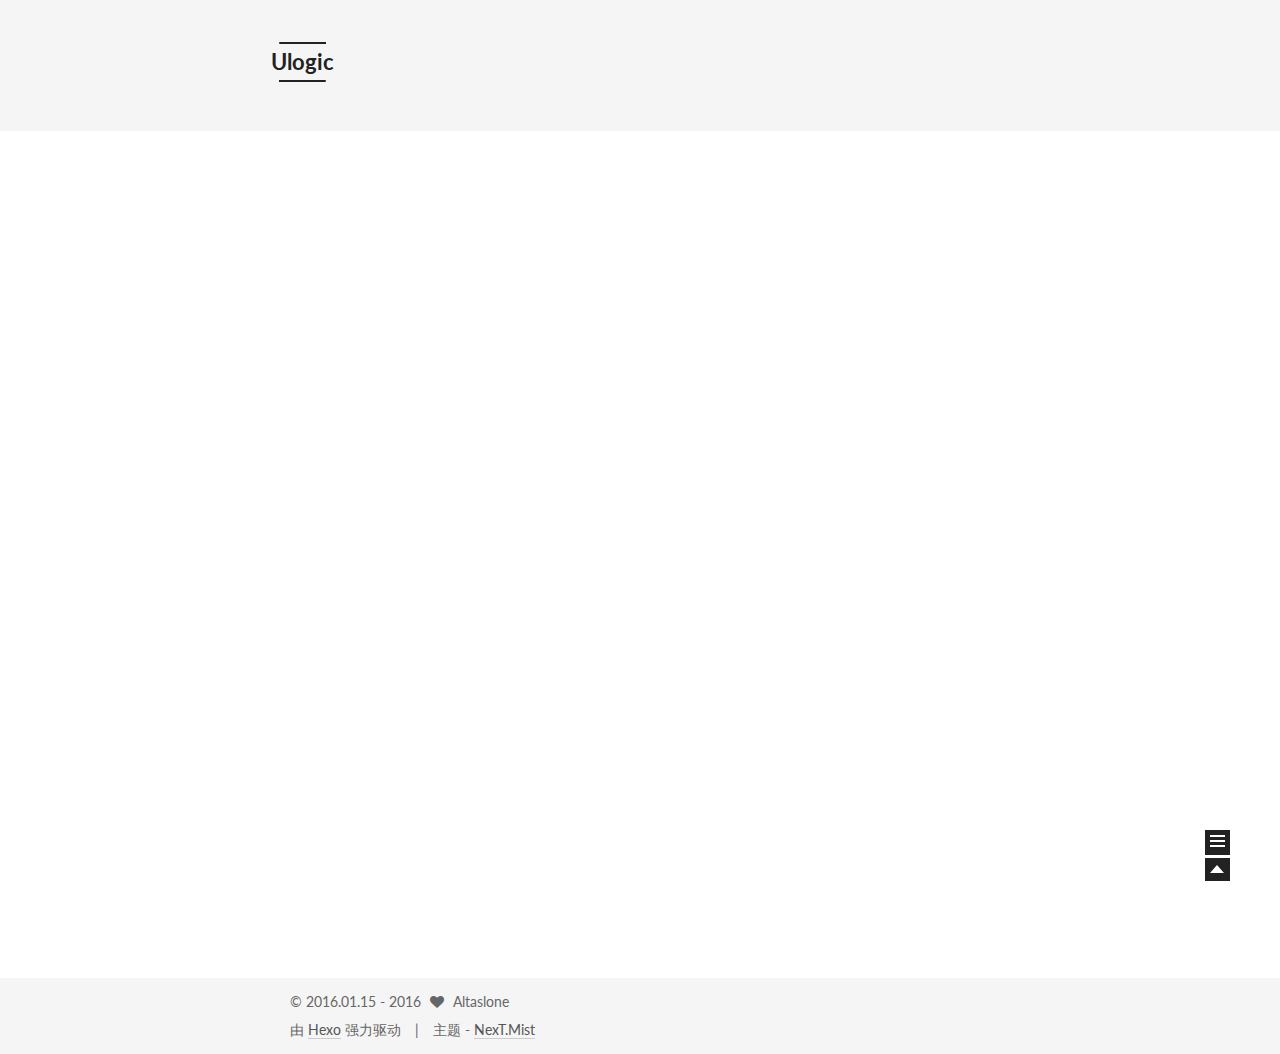
==== commit 50be499c: "Site updated: 2016-01-16 18:08:02" ====
--- a/index.html
+++ b/index.html
@@ -281,7 +281,7 @@
         
           
             <pre><code>测试图片 一只小猪
-</code></pre><p><img src="/source/xiaozhu.png" alt="xiaozhu"></p>
+</code></pre><p><img src="/xiaozhu.png" alt="xiaozhu"></p>
 
           
         
--- a/css/main.css
+++ b/css/main.css
@@ -1544,7 +1544,7 @@
   width: 4px;
   height: 4px;
   border-radius: 50%;
-  background: #8b7c17;
+  background: #1bd958;
 }
 .sidebar-nav {
   margin: 0 0 20px;
